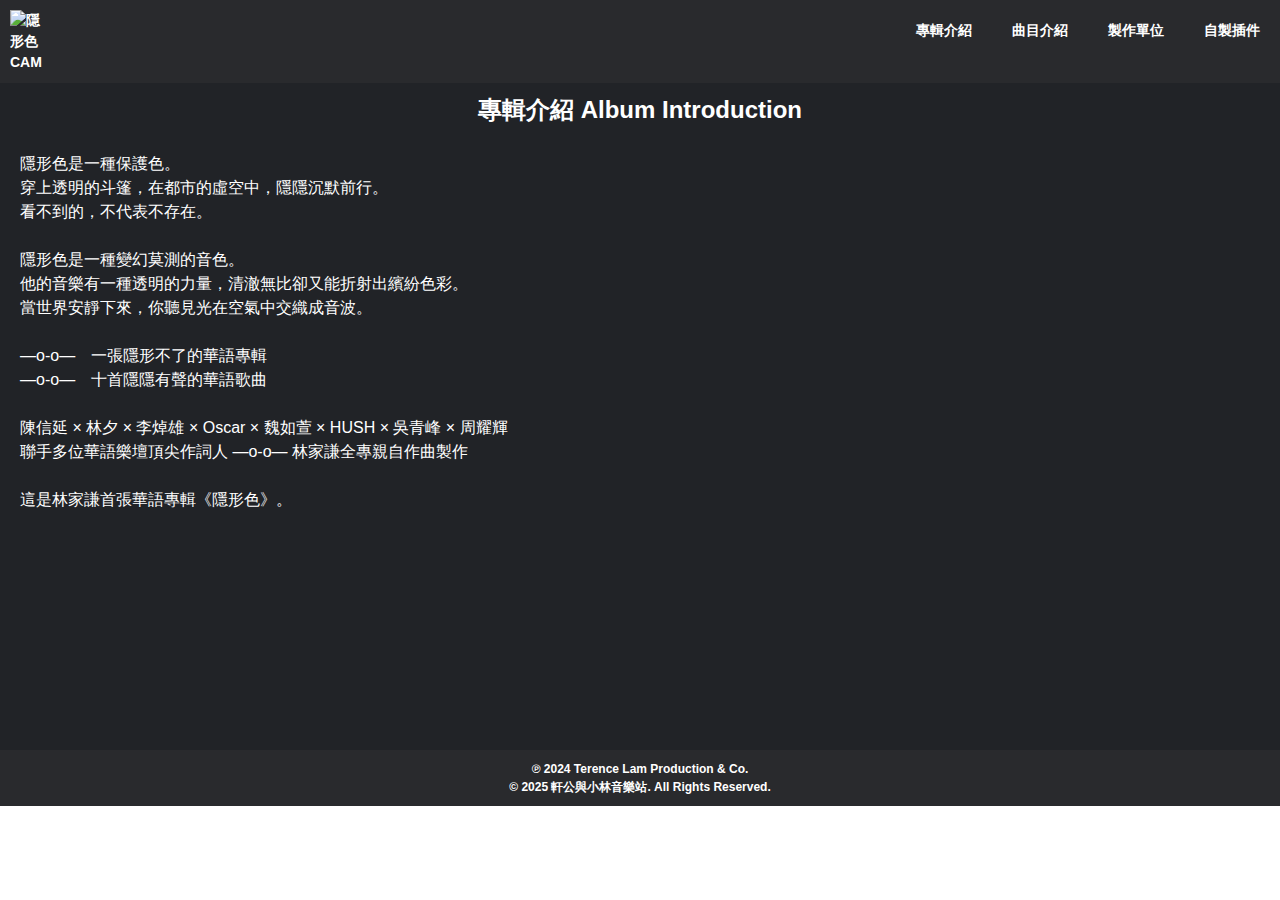
==== albumintro.html @ 47d8cf23 "All html and css upload" ====
<!DOCTYPE html>
<html lang="zh">

<head>
    <meta charset="UTF-8">
    <meta name="viewport" content="width=device-width, initial-scale=1.0">
    <title>【專輯介紹】 | 隱形色 CAMOUFLAGE</title>
    <link rel="stylesheet" href="styles_short.css">
</head>
<body>

    <!-- Header -->
    <header>
        <h1></h1>
    </header>

    <!-- Navigation Bar -->
    <nav>
        <ul>
            <li class="align-left"><a href="home.html"><img src="https://i.ibb.co/6kmZQds/CAMOUFLAGE-title-white-horizontal.png" alt="隱形色 CAMOUFLAGE" class="left15" /></a></li>
            <li class="align-right"><a href="albumintro.html">專輯介紹</a></li>
            <li class="align-right"><a href="tracksintro.html">曲目介紹</a></li>
            <li class="align-right"><a href="credits.html">製作單位</a></li>
            <li class="align-right"><a href="plugin.html">自製插件</a></li>
        </ul>
    </nav>

    <!-- Main Content -->
    <main>
        <br> <br> <br>
        <h2 style="text-align: center;">專輯介紹 Album Introduction</h2> 
        <br>
        <p>
            隱形色是一種保護色。<br>
            穿上透明的斗篷，在都市的虛空中，隱隱沉默前行。<br>
            看不到的，不代表不存在。<br>
            <br>
            隱形色是一種變幻莫測的音色。<br>
            他的音樂有一種透明的力量，清澈無比卻又能折射出繽紛色彩。<br>
            當世界安靜下來，你聽見光在空氣中交織成音波。<br>
            <br>
            —o-o—　一張隱形不了的華語專輯<br>
            —o-o—　十首隱隱有聲的華語歌曲<br>
            <br>
            陳信延 × 林夕 × 李焯雄 × Oscar × 魏如萱 × HUSH × 吳青峰 × 周耀輝<br>
            聯手多位華語樂壇頂尖作詞人 —o-o— 林家謙全專親自作曲製作<br>
            <br>
            這是林家謙首張華語專輯《隱形色》。<br>
            <br>
        </p>
    </main>

    <!-- Footer -->
    <footer>
        <p>
            &#8471; 2024 Terence Lam Production & Co. <br>
            &copy;  2025 軒公與小林音樂站. All Rights Reserved.
        </p>
    </footer>

</body>
</html>
---- styles_short.css ----
/* Style Settings */
* {
    margin: 0;
    padding: 0;
    box-sizing: border-box;
}

body {
    font-family: Noto Sans HK, sans-serif;
    line-height: 1.5;
}

/* Left Alignment */
.left15 {
    display: block;
    margin-left: 0%;
    margin-right: auto;
    width: 20%;
}

/* Centre Alignment */
.center {
    display: block;
    margin-left: auto;
    margin-right: auto;
}

/* Image 1-Line Alignment */
.image_alignment {
    display: flex;
    flex-wrap: wrap; /* Allows images to wrap to new lines */
    gap: 10px;
    justify-content: center;
}

.image_alignment img {
    max-width: auto;
    border-radius: 8px; /* Optional: Rounded corners */
}

@media (max-width: 1920px) {
    .image_alignment img {
        max-width: 100%;
    }
}

/* Header */
header {
    background-color: #292A2D;
    color: #ffffff;
    padding: 5px 0;
    text-align: center;
    width: 100%;
    position: fixed;
}

header h1 {
    margin: 0;
}

/* Navigation Bar */
nav {
    background-color: #292A2D;
    width: 100%;
    position: fixed;
    padding: 10px 0;
}

nav ul {
    list-style: none;
    display: flex;
    justify-content: right;
}

/* Align the specific item to the left */
nav ul li.align-left {
    margin-right: auto;
    /* Pushes this item to the left */
}

/* Adjust spacing for other items */
nav ul li:not(.align-left) {
    margin: 0 10px;
    display: flex;
    gap: 10px;
    padding: 10px 10px;
    text-decoration: none;
    border-radius: 10px;
    margin: px px;
    transition: all 0.3s ease;
    /* Add spacing between centered items */
}

nav ul li {
    margin: 0 10px;
}

nav ul li a {
    color: #ffffff;
    text-decoration: none;
    transition: text-shadow 0.3s ease;
    font-weight: bold;
    font-size: 14px;
}

nav ul li a:hover {
    background: #0A3F38;
    text-decoration: none;
    text-shadow: all 0.3s cubic-bezier(0.4, 0, 0.2, 1);
}

/* Main Content */
main {
    background-color: #212327;
    color: #ffffff;
    padding: 20px;
    height: 750px;
}

/* Footer */
footer {
    background-color: #292A2D;
    color: #ffffff;
    text-align: center;
    font-size: 12px;
    font-weight: bold;
    padding: 10px 0;
    width: 100%;
    bottom: 0;
}
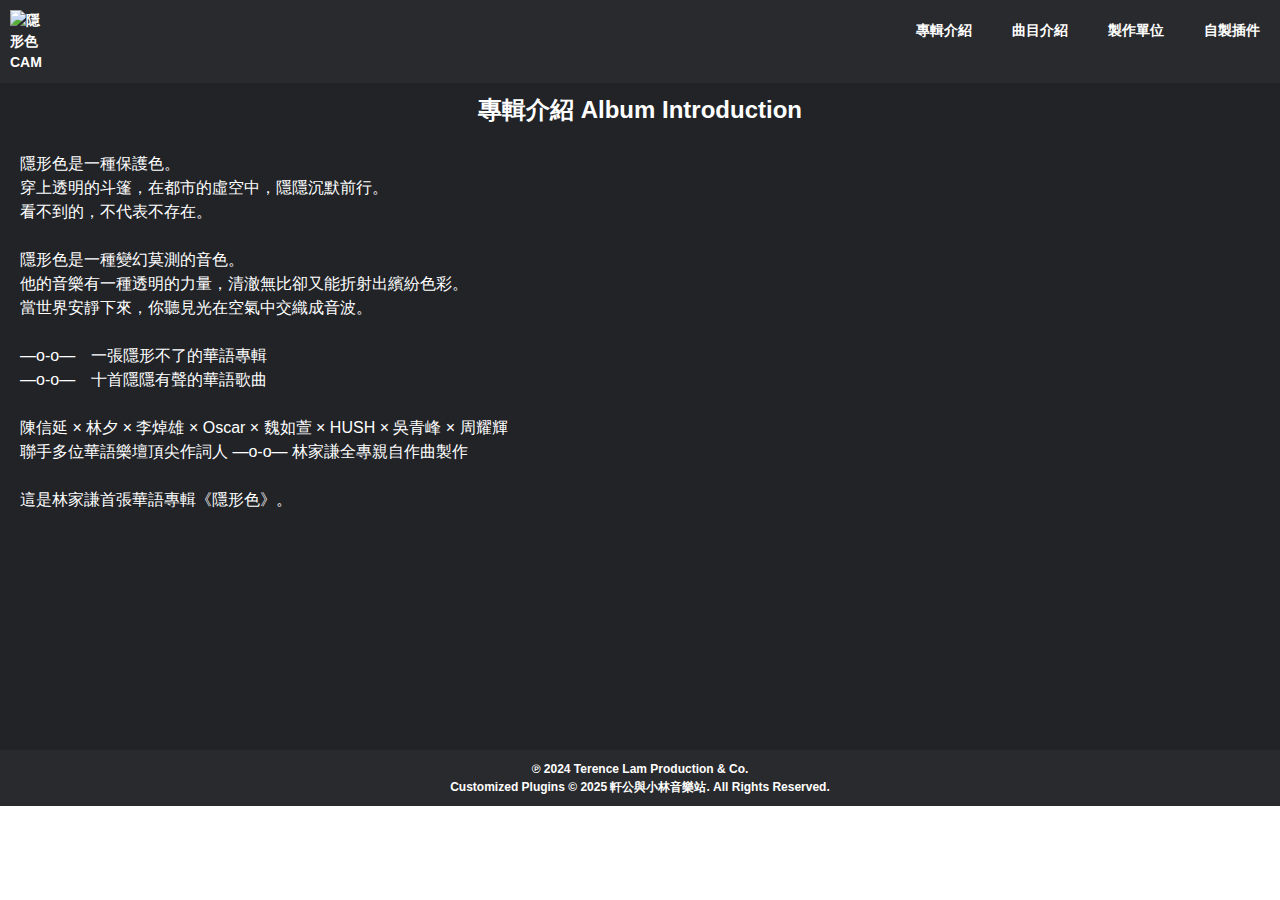
==== commit f9ba2023: "v2_20250201 Update" ====
--- a/albumintro.html
+++ b/albumintro.html
@@ -54,7 +54,7 @@
     <footer>
         <p>
             &#8471; 2024 Terence Lam Production & Co. <br>
-            &copy;  2025 軒公與小林音樂站. All Rights Reserved.
+            Customized Plugins &copy;  2025 軒公與小林音樂站. All Rights Reserved.
         </p>
     </footer>
 
